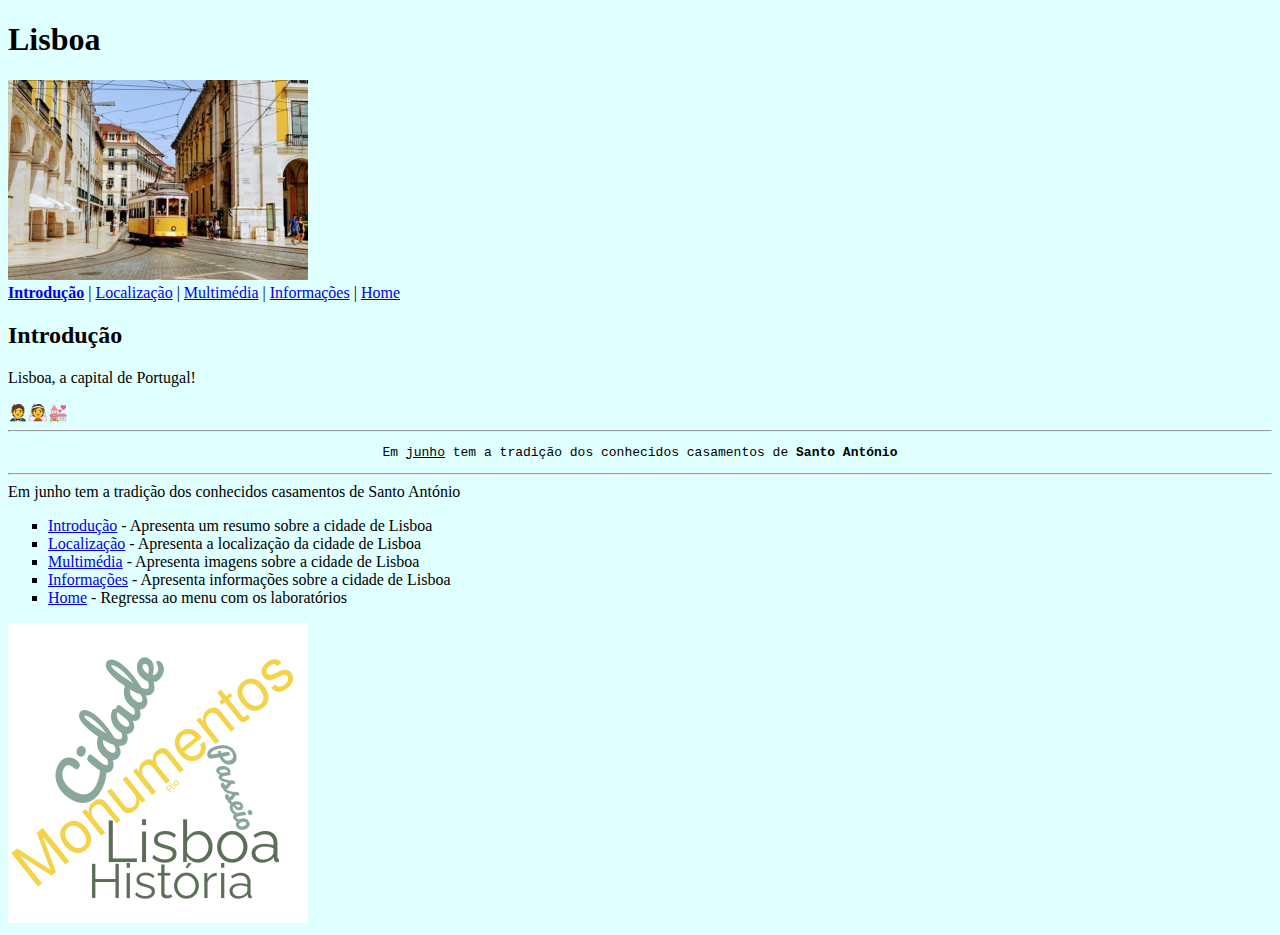
==== lab2/index.html @ 481ba691 "submissão laboratório 2" ====
<!DOCTYPE html>
<html lang="pt">
<head>
    <title>Lisboa</title>
    <meta charset="UTF-8">
    <meta name="author" content="Diogo">
    <meta name="keywords" content="lisboa,portugal">
    <meta name="description" content="Website sobre Lisboa">
    <link rel="shortcut icon" type="image/x-icon" href="images/favicon.ico"/>
</head>
<body style="background-color:lightcyan">
<h1>Lisboa</h1>
<img src="images/lisboa.jpg" alt="Elétrico em Lisboa">
<br>
<a href="index.html"><b>Introdução</b></a> |
<a href="local.html">Localização</a> |
<a href="multimedia.html">Multimédia</a> |
<a href="info.html">Informações</a> |
<a href="../index.html">Home</a>

<h2>Introdução</h2>
<p>Lisboa, a capital de Portugal! </p>

🤵‍👰‍💒
<hr>
<center>
    <pre>Em <u>junho</u> tem a tradição dos conhecidos casamentos de <b>Santo António</b></pre>
</center>
<hr>
Em junho tem a tradição dos conhecidos casamentos de Santo António

<ul style="list-style-type:square">
    <li><a href="index.html">Introdução</a> - Apresenta um resumo sobre a cidade de Lisboa</li>
    <li><a href="local.html">Localização</a> - Apresenta a localização da cidade de Lisboa</li>
    <li><a href="multimedia.html">Multimédia</a> - Apresenta imagens sobre a cidade de Lisboa</li>
    <li><a href="info.html">Informações</a> - Apresenta informações sobre a cidade de Lisboa</li>
    <li><a href="../index.html">Home</a> - Regressa ao menu com os laboratórios</li>
</ul>
<img src="images/wordcloud_lisboa.png" alt="Wordcloud Lisboa">

</body>
</html>
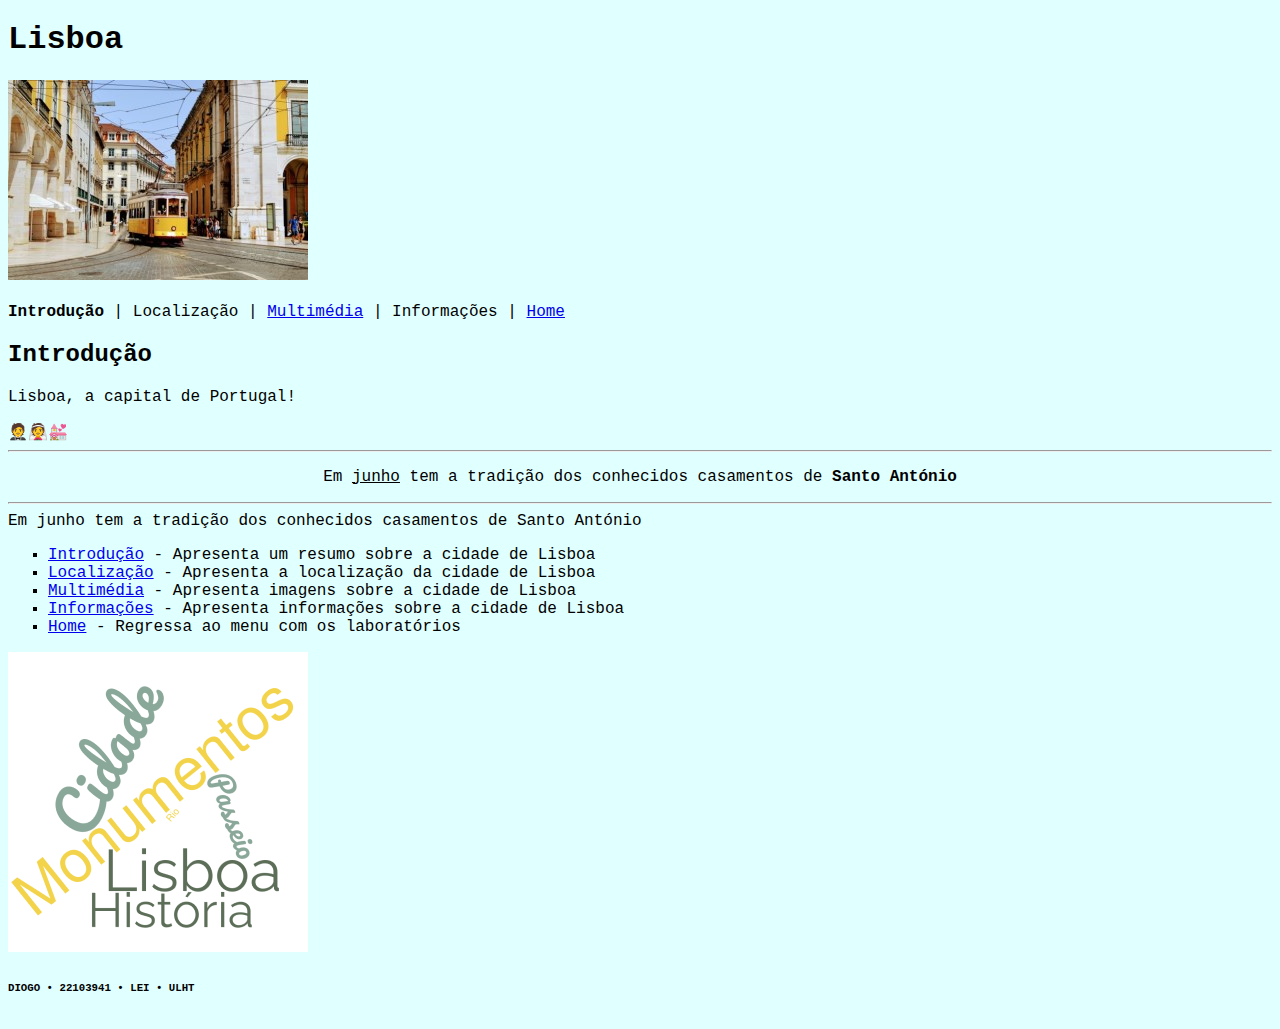
==== commit 380aab99: "submissão laboratório 3" ====
--- a/lab2/index.html
+++ b/lab2/index.html
@@ -7,36 +7,44 @@
     <meta name="keywords" content="lisboa,portugal">
     <meta name="description" content="Website sobre Lisboa">
     <link rel="shortcut icon" type="image/x-icon" href="images/favicon.ico"/>
+    <link rel="stylesheet" href="../lab3/estilos.css">
 </head>
 <body style="background-color:lightcyan">
-<h1>Lisboa</h1>
-<img src="images/lisboa.jpg" alt="Elétrico em Lisboa">
+<header>
+    <h1>Lisboa</h1>
+    <img src="images/lisboa.jpg" alt="Elétrico em Lisboa">
+</header>
 <br>
-<a href="index.html"><b>Introdução</b></a> |
-<a href="local.html">Localização</a> |
-<a href="multimedia.html">Multimédia</a> |
-<a href="info.html">Informações</a> |
-<a href="../index.html">Home</a>
+<nav>
+    <a href="index.html" target="_self"><b>Introdução</b></a> |
+    <a href="local.html" target="_self">Localização</a> |
+    <a href="multimedia.html target="_self"">Multimédia</a> |
+    <a href="info.html" target="_self">Informações</a> |
+    <a href="../index.html target="_self"">Home</a>
+</nav>
 
-<h2>Introdução</h2>
-<p>Lisboa, a capital de Portugal! </p>
+<main>
+    <h2>Introdução</h2>
+    <p>Lisboa, a capital de Portugal! </p>
 
-🤵‍👰‍💒
-<hr>
-<center>
-    <pre>Em <u>junho</u> tem a tradição dos conhecidos casamentos de <b>Santo António</b></pre>
-</center>
-<hr>
-Em junho tem a tradição dos conhecidos casamentos de Santo António
+    🤵‍👰‍💒
+    <hr>
+    <center>
+        <pre>Em <u>junho</u> tem a tradição dos conhecidos casamentos de <b>Santo António</b></pre>
+    </center>
+    <hr>
+    Em junho tem a tradição dos conhecidos casamentos de Santo António
 
-<ul style="list-style-type:square">
-    <li><a href="index.html">Introdução</a> - Apresenta um resumo sobre a cidade de Lisboa</li>
-    <li><a href="local.html">Localização</a> - Apresenta a localização da cidade de Lisboa</li>
-    <li><a href="multimedia.html">Multimédia</a> - Apresenta imagens sobre a cidade de Lisboa</li>
-    <li><a href="info.html">Informações</a> - Apresenta informações sobre a cidade de Lisboa</li>
-    <li><a href="../index.html">Home</a> - Regressa ao menu com os laboratórios</li>
-</ul>
-<img src="images/wordcloud_lisboa.png" alt="Wordcloud Lisboa">
+    <ul style="list-style-type:square">
+        <li><a href="index.html">Introdução</a> - Apresenta um resumo sobre a cidade de Lisboa</li>
+        <li><a href="local.html">Localização</a> - Apresenta a localização da cidade de Lisboa</li>
+        <li><a href="multimedia.html">Multimédia</a> - Apresenta imagens sobre a cidade de Lisboa</li>
+        <li><a href="info.html">Informações</a> - Apresenta informações sobre a cidade de Lisboa</li>
+        <li><a href="../index.html">Home</a> - Regressa ao menu com os laboratórios</li>
+    </ul>
+    <img src="images/wordcloud_lisboa.png" alt="Wordcloud Lisboa">
+</main>
 
+<footer><h6>DIOGO • 22103941 • LEI • ULHT</h6></footer>
 </body>
 </html>--- a/lab3/estilos.css
+++ b/lab3/estilos.css
@@ -0,0 +1,99 @@
+body {background-color: rgb(226, 226, 226);}
+
+* {
+    font-Family: 'Syne Mono', monospace;
+}
+
+#fieldset1:hover { background-color: #919191; color:beige}
+#fieldset2 { background-color: #c0c0c0; border-radius: 2%; box-shadow: 5px 5px rgb(126, 126, 126); margin-bottom: 15px; max-width: fit-content;}
+#fieldset3:hover { background-color: #8f8f8f; color:beige}
+
+p:first-child::first-letter {
+    font-family: Brush Script MT;
+    font-size: 1.5rem;
+}
+
+nav > a[target] {
+    color: rgb(0, 0, 0);
+    text-decoration: none;
+}
+
+nav > a:hover {
+    color: rgb(78, 78, 78);
+}
+
+nav > a:hover {
+    color: rgb(78, 78, 78);
+}
+
+h3 {
+    color: #06682f;
+}
+
+legend {
+    color: blue;
+}
+
+#delBorder {
+    border-style: none;
+}
+
+.boldFont {
+    font-weight: bold;
+}
+
+.greenFont {
+    color: rgb(0, 167, 50);
+}
+
+.blueFont {
+    color: rgb(3, 0, 167);
+}
+
+section {
+    margin-top: 40px;
+}
+
+section table {
+    margin-top: 10px;
+}
+
+.hoverLine:hover {
+    background-color: rgb(126, 126, 126);
+    color: white;
+}
+
+th {
+    border-style: solid;
+    border-radius: 5px;
+    font-size: larger;
+}
+
+tr:nth-child(2) > td:first-child {
+    border-style: solid;
+    border-top-width: 0px;
+    border-left-width: 0px;
+    border-right-width: 0px;
+    border-bottom-width: 2px;
+    border-bottom-right-radius: 10px;
+    border-color: black;
+}
+
+section:nth-child(2n) > table {
+    background-color: #c0c0c0;
+    border-radius: 5px;
+    box-shadow: 5px 5px rgb(126, 126, 126);
+    margin-bottom: 1px;
+}
+
+section:nth-child(2n + 1) > table {
+    border-style: solid;
+    border-top-left-radius: 10px;
+    border-bottom-right-radius: 10px;
+    border-width: 2px;
+    box-shadow: 5px 5px rgb(126, 126, 126);
+}
+
+section:nth-child(2n + 1) > tr {
+    border-width: 2px;
+}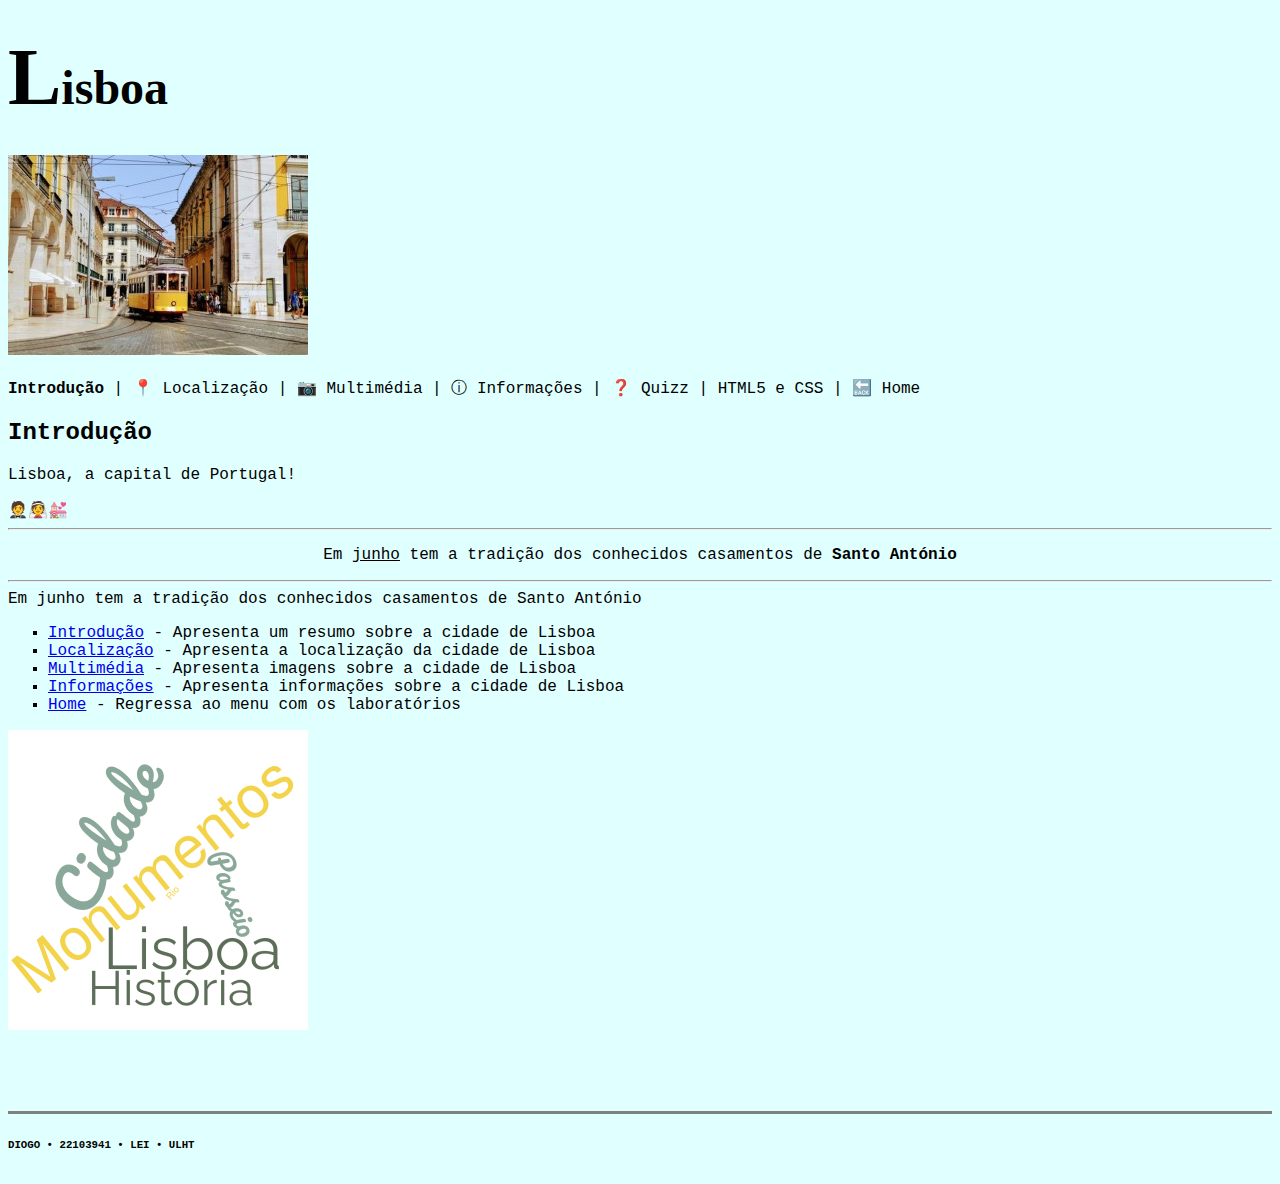
==== commit b146e489: "laboratório 3" ====
--- a/lab2/index.html
+++ b/lab2/index.html
@@ -17,10 +17,12 @@
 <br>
 <nav>
     <a href="index.html" target="_self"><b>Introdução</b></a> |
-    <a href="local.html" target="_self">Localização</a> |
-    <a href="multimedia.html target="_self"">Multimédia</a> |
-    <a href="info.html" target="_self">Informações</a> |
-    <a href="../index.html target="_self"">Home</a>
+    <a href="local.html" target="_self">📍 Localização</a> |
+    <a href="multimedia.html" target="_self">📷 Multimédia</a> |
+    <a href="info.html" target="_self">&#9432; Informações</a> |
+    <a href="../lab3/quizz.html" target="_self">❓ Quizz</a> |
+    <a href="../lab3/html5-css.html" target="_self">HTML5 e CSS</a> |
+    <a href="../index.html" target="_self">🔙 Home</a>
 </nav>
 
 <main>
--- a/lab3/estilos.css
+++ b/lab3/estilos.css
@@ -16,6 +16,30 @@
 nav > a[target] {
     color: rgb(0, 0, 0);
     text-decoration: none;
+}
+
+
+h1:first-child {
+    font-family: cursive;
+    font-size: 3rem;
+}
+
+h1::first-letter {
+    font-size: 5rem;
+}
+
+footer {
+    border-style: solid;
+    border-bottom: none;
+    border-left: none;
+    border-right: none;
+    border-color: gray;
+    margin-top:20mm;
+}
+
+iframe {
+    border-radius: 20px;
+    box-shadow: 5px 5px gray;
 }
 
 nav > a:hover {
